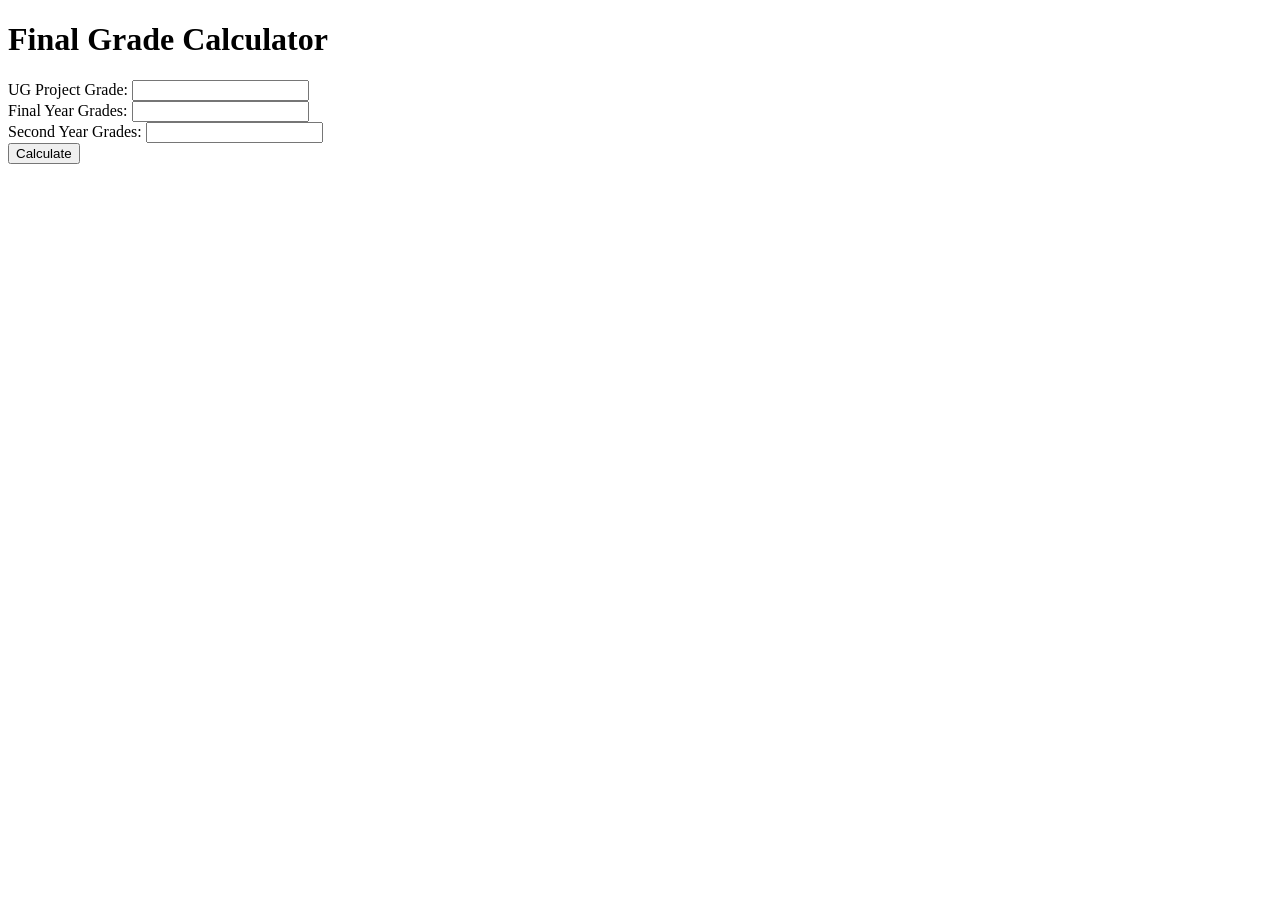
==== index.html @ 52f4ad5f "Initial commit" ====
<!DOCTYPE html>
<html>
<head>
    <title>Final Grade Calculator</title>
</head>
<body>
    <h1>Final Grade Calculator</h1>
    <form action="/calculate" method="post">
        <label for="UG_Project">UG Project Grade:</label>
        <input type="text" name="UG_Project" id="UG_Project" required>
        <br>
        <label for="FL_Grades">Final Year Grades:</label>
        <input type="text" name="FL_Grades" id="FL_Grades" required>
        <br>
        <label for="S_GRADES">Second Year Grades:</label>
        <input type="text" name="S_GRADES" id="S_GRADES" required>
        <br>
        <input type="submit" value="Calculate">
    </form>
</body>
</html>
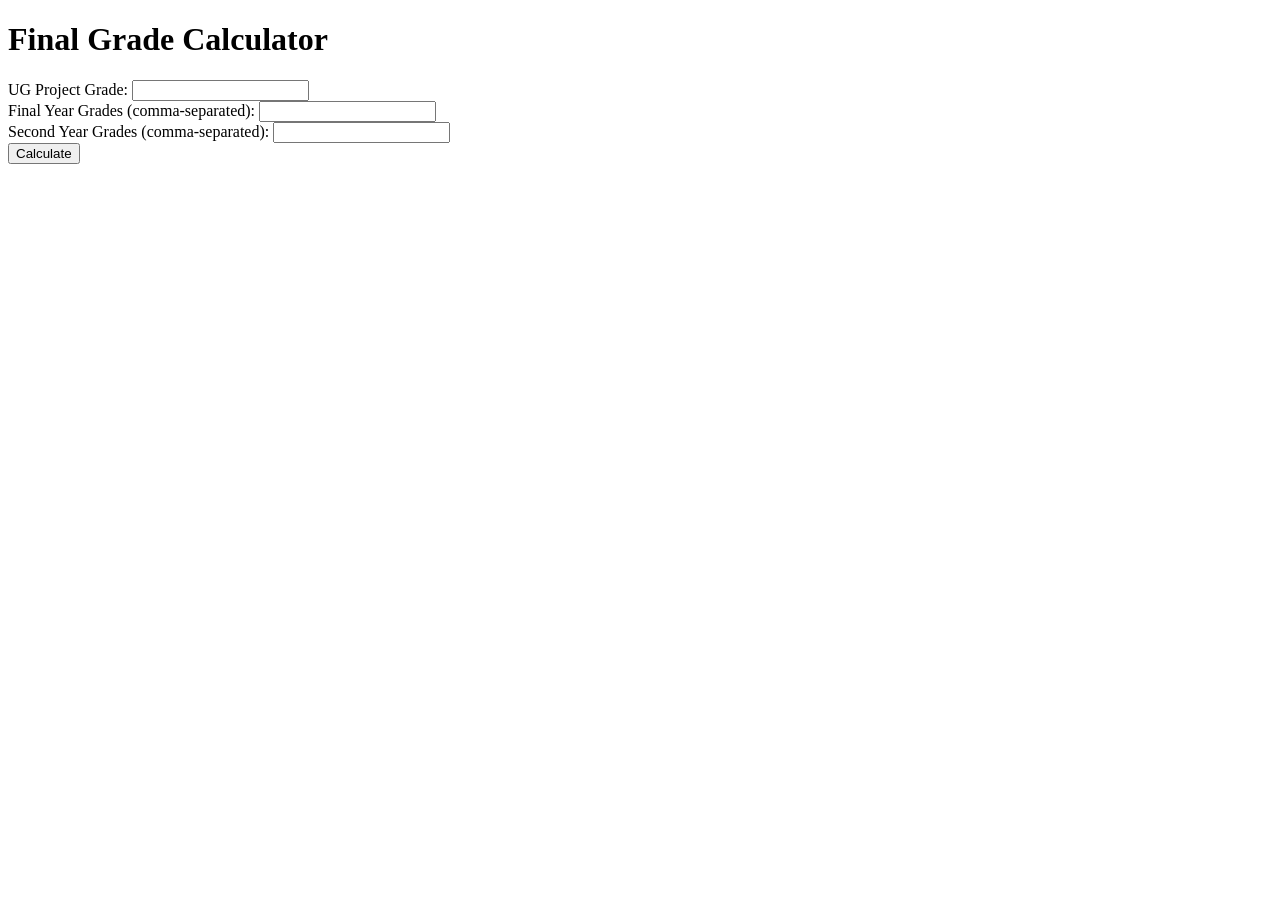
==== commit ba3ee17d: "Flask/HTML correction" ====
--- a/index.html
+++ b/index.html
@@ -9,10 +9,10 @@
         <label for="UG_Project">UG Project Grade:</label>
         <input type="text" name="UG_Project" id="UG_Project" required>
         <br>
-        <label for="FL_Grades">Final Year Grades:</label>
+        <label for="FL_Grades">Final Year Grades (comma-separated):</label>
         <input type="text" name="FL_Grades" id="FL_Grades" required>
         <br>
-        <label for="S_GRADES">Second Year Grades:</label>
+        <label for="S_GRADES">Second Year Grades (comma-separated):</label>
         <input type="text" name="S_GRADES" id="S_GRADES" required>
         <br>
         <input type="submit" value="Calculate">
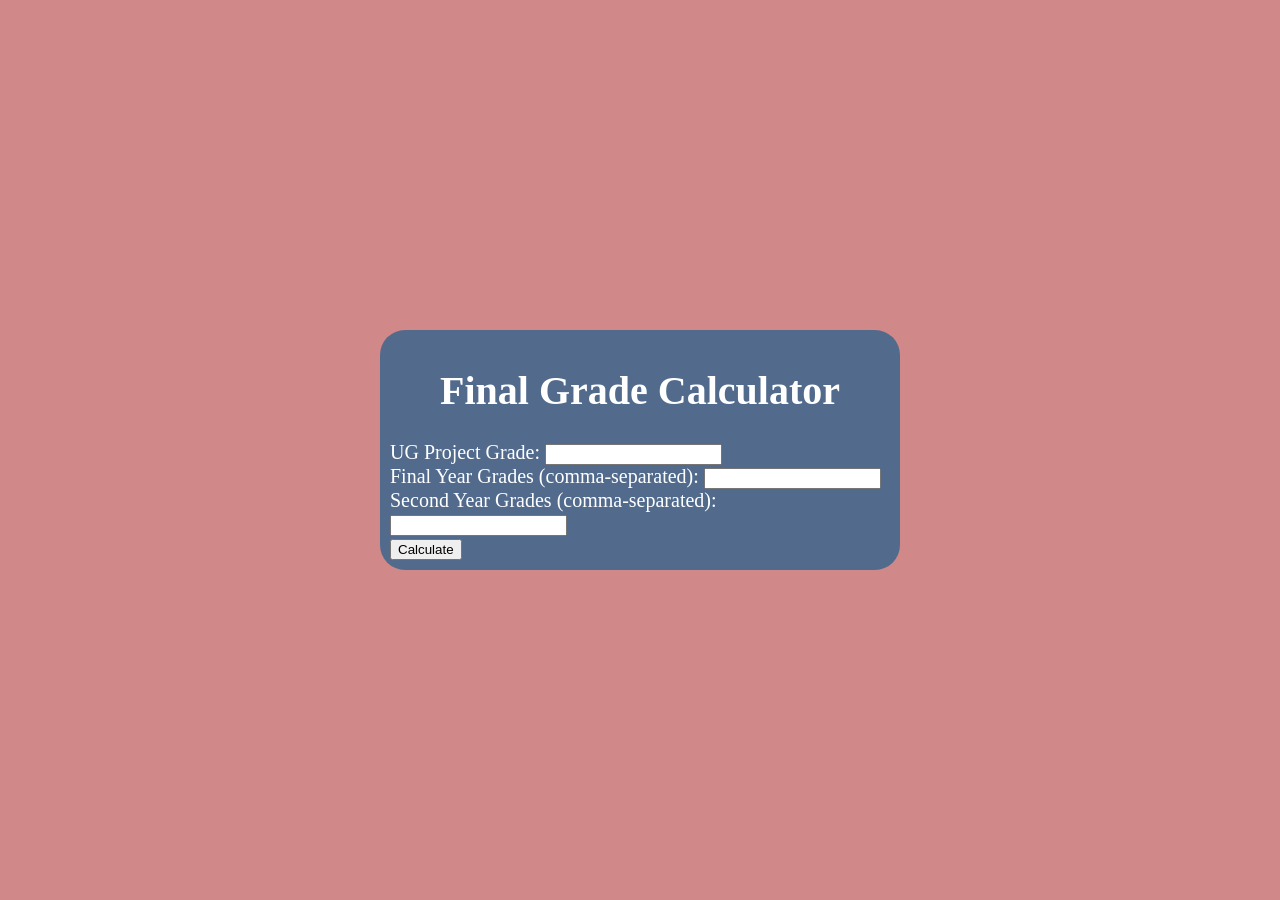
==== commit 5906037f: "CSS added" ====
--- a/index.html
+++ b/index.html
@@ -1,9 +1,15 @@
 <!DOCTYPE html>
 <html>
 <head>
+    <link rel="stylesheet" href="index.css">
     <title>Final Grade Calculator</title>
 </head>
 <body>
+    <div class="background">
+
+    <div class="main-content">
+        
+
     <h1>Final Grade Calculator</h1>
     <form action="/calculate" method="post">
         <label for="UG_Project">UG Project Grade:</label>
@@ -17,5 +23,8 @@
         <br>
         <input type="submit" value="Calculate">
     </form>
+    </div>
+
+    </div>
 </body>
 </html>
--- a/index.css
+++ b/index.css
@@ -0,0 +1,31 @@
+body {
+    display: flex;
+    justify-content: center;
+    align-items: center;
+    background-color: rgb(208, 136, 136);
+    height: 100vh;
+    margin: 0;
+  }
+  
+  .background {
+    background-color: rgb(82, 107, 141);
+    padding: 10px;
+    border-radius: 25px;
+    max-width: 500px;
+  }
+  
+  .main-content {
+    display: flex;
+    flex-direction: column;
+    align-items: center;
+    justify-content: center;
+    color: white;
+    font-size: 20px;
+  }
+  
+  .result-text {
+    margin-top: 20px;
+    font-size: 24px;
+    font-weight: bold;
+  }
+  
